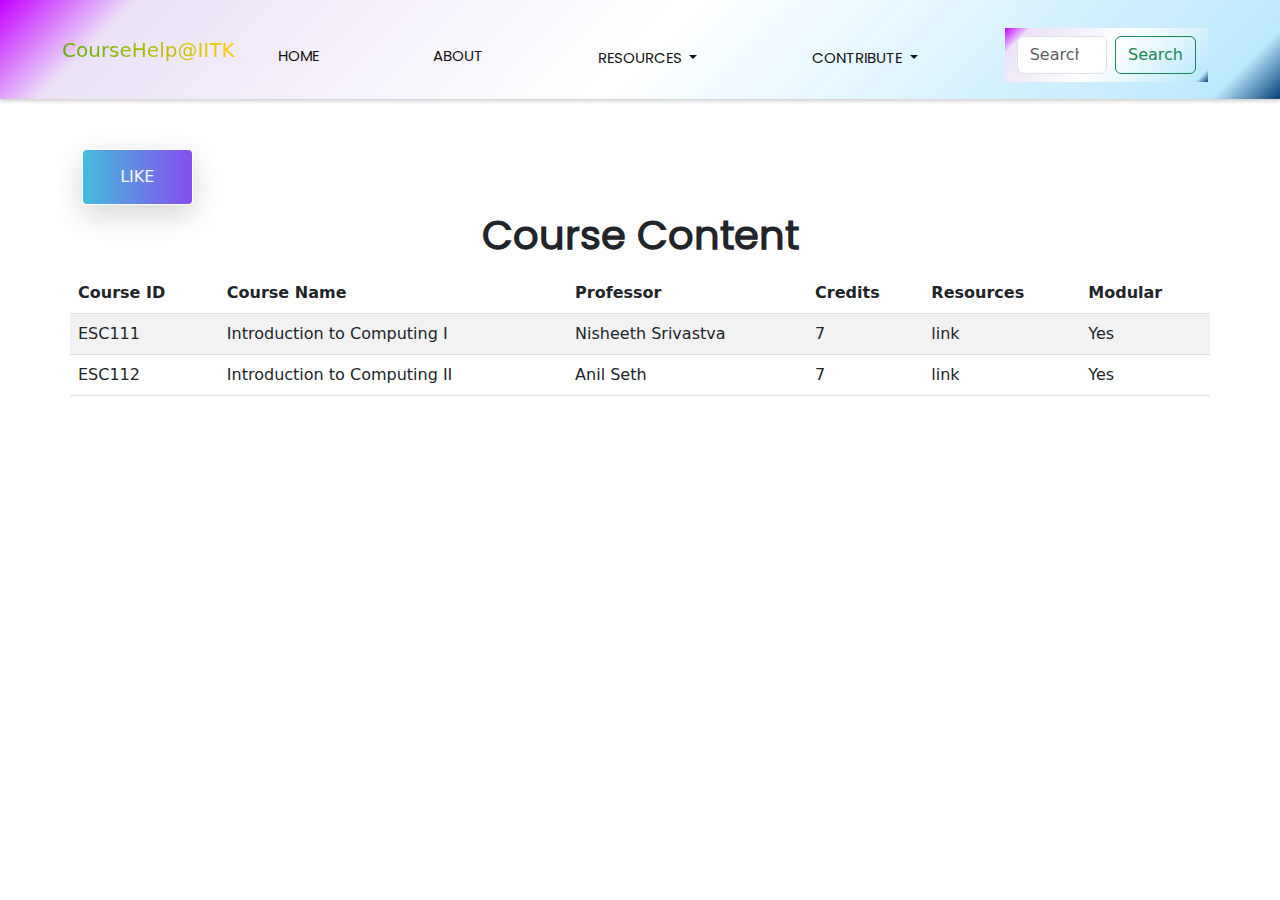
==== html/course_content.html @ 507e1a32 "Final commit" ====
<!DOCTYPE html>
<html lang="en">

<head>
    <meta charset="UTF-8">
    <meta name="viewport" content="width=device-width, initial-scale=1.0">
    <title>Course Help</title>
    <!--bootstrap file-->
    <link type="text/css" rel="stylesheet" href="../css/bootstrap.min.css">

    <!--fontawesome file-->
    <link type="text/css" rel="stylesheet" href="../css/all.min.css">

    <!-- owl-carousel css file -->


    <!--custom css file-->
    <link type="text/css" rel="stylesheet" href="../css/style.css">
</head>

<body>
    <!-- ================Start Header==================-->
    <header class="header_area">
        <div class="main-menu">
            <nav class="navbar navbar-expand-lg bg-body-tertiary">
                <div class="container-fluid">
                    <a class="navbar-brand" href="#">CourseHelp@IITK</a>
                    <button class="navbar-toggler" type="button" data-bs-toggle="collapse" data-bs-target="#navbarNav"
                        aria-controls="navbarNav" aria-expanded="false" aria-label="Toggle navigation">
                        <span class="navbar-toggler-icon"></span>
                    </button>
                    <div class="collapse navbar-collapse" id="navbarNav">
                        <div class="me-auto"></div>
                        <ul class="navbar-nav">
                            <li class="nav-item">
                                <a class="nav-link active" aria-current="page" href="../index.html">Home</a>
                            </li>
                            <li class="nav-item">
                                <a class="nav-link" href="../index.html">About</a>
                            </li>
                            <li class="nav-item dropdown">
                                <a class="nav-link dropdown-toggle" href="#dropdownMenuButton1" role="button" data-bs-toggle="dropdown" aria-expanded="false">
                                  Resources
                                </a>
                                <ul class="dropdown-menu" id="dropdownMenuButton1">
                                    <li><a class="dropdown-item" href="./course_content.html">Course Content</a></li>
                                    <li><a class="dropdown-item" href="./course_review.html">Course Review</a></li>
                                </ul>
                            </li>
                            <li class="nav-item dropdown">
                                <a class="nav-link dropdown-toggle" href="#dropdownMenuButton2" role="button" data-bs-toggle="dropdown" aria-expanded="false">
                                  Contribute
                                </a>
                                <ul class="dropdown-menu" id="dropdownMenuButton2">
                                    <li><a class="dropdown-item" href="./reviewform.html">Add Review</a></li>
                                    <li><a class="dropdown-item" href="./addform.html">Add content</a></li>
                                </ul>
                            </li>
                            <li class="nav-item">
                                <nav class="navbar bg-body-tertiary">
                                    <div class="container-fluid">
                                        <form class="d-flex" role="search">
                                            <input class="form-control me-2" type="search" placeholder="Search" aria-label="Search">
                                            <button class="btn btn-outline-success" type="submit">Search</button>
                                        </form>
                                    </div>
                                </nav>
                            </li>
                        </ul>
                    </div>
                </div>
            </nav>
        </div>
    </header>
    <!-- ================End Header==================-->

    <!-- ================Start Main==================-->
    <div class="container">
        <button type="button" class="btn button primary-button text-uppercase" id="support">Like</button>
        <div class="para" id="rpy"></div>
        <h1 class="text-center title-text">Course Content</h1>
        <div class="row">
            <table id="example1" class="table table-striped" style="width:100%">
                <thead>
                    <tr>
                        <th>Course ID</th>
                        <th>Course Name</th>
                        <th>Professor</th>
                        <th>Credits</th>
                        <th>Resources</th>
                        <th>Modular</th>
                    </tr>
                </thead>
                <tbody>
                    <tr>
                        <td>ESC111</td>
                        <td>Introduction to Computing I</td>
                        <td>Nisheeth Srivastva</td>
                        <td>7</td>
                        <td>link</td>
                        <td>Yes</td>
                    </tr>
                    <tr>
                        <td>ESC112</td>
                        <td>Introduction to Computing II</td>
                        <td>Anil Seth</td>
                        <td>7</td>
                        <td>link</td>
                        <td>Yes</td>
                </tbody>
            </table>
        </div>
    </div>
    




<script src="../js/jquery3.7.0.js"></script>

    <!--  Bootstrap js file  -->
    <script src="../js/bootstrap.min.js"></script>
    <script src="../js/bootstrap.bundle.min.js"></script>


    <!--  custom js file  -->
    <script src="../js/main.js"></script>

    <script src="https://code.jquery.com/jquery-3.5.1.js">  </script>
    <script src="https://cdn.datatables.net/1.13.4/js/jquery.dataTables.min.js">    </script>
    <script src="https://cdn.datatables.net/1.13.4/js/dataTables.bootstrap5.min.js">    </script>
</body>

</html>
---- css/style.css ----
@import url(./fonts.css);

/*CSS Variables*/
@import url(./partials/variables.css);

@import url(./partials/global.css);

@import url(./responsive.css);
/* Start navigation bar */
.navbar-brand{
    padding-left: 50px;
    background: linear-gradient(90deg, #2ca308 0%, #ffcc00 100%);
    -webkit-background-clip: text;
    -webkit-text-fill-color: transparent;
    background-clip: text;
    flex: display;
    border-radius: 1px;
    box-shadow: #053f74;
}
.nav-item{
    padding-right: 60px;
    padding-top: 20px;
    padding-bottom: 5px;
}

.header_area .main-menu .nav-item .nav-link{
    font: normal 500 15px/2px var(--poppins);
    text-transform: uppercase;
    padding: 1.7rem;
    color: var(--title-color);
}
.main-menu{
    box-shadow: 0 2px 4px 0 rgba(0,0,0,.2);
}

.header_area .main-menu .navbar-nav .active a{
    background: var(--gradient-color);
    -webkit-background-clip: text;
    -webkit-text-fill-color: transparent;
    background-clip: text;
    position: fixed;
}

.header_area .main-menu .navbar-nav a:hover{
    background: var(--gradient-color);
    -webkit-background-clip: text;
    -webkit-text-fill-color: transparent;
    background-clip: text;
}

.bg-body-tertiary{
    background: linear-gradient(135deg, #c300ff 0%, #ebe2f7 10%, #ffffff 50%, #bce9ff 95%, #053f74 100%);
}

/* End navigation bar */

/* Start main */
.site-banner {
    position: relative;
    padding-top: 15px;
    padding-bottom: 100px;
    background-image:url('../img/backg.jpg');
    background-repeat: cover;
    background-size:700px, 3000px;
}

.site-main .site-banner .site-title h3{
    padding-top: 35%;
    font-weight: 500;
}

.site-main .site-banner .site-title h3::after{
    content: " ";
    height: 2px;
    width: 18vw;
    background: black;
    display: inline-block;
    margin-left: 5%;
    transform: translateY(-10px);
}

.site-main .site-banner .site-title h1{
    font-size: 5rem;
}

.site-main .site-banner .site-title h4{
    font-size: 1.5rem;
}

.site-main .site-banner .banner-image > img{
    padding: 7rem 0;
    width: 90rem;
}

/* Start About Area */ 
.about-area{
    margin-top: 50px;
}
.site-main .about-area{
    padding: 8rem 5rem;
}

.site-main .about-area .about-title h2 > span{
    display: block;
    font: normal bold 49px/ 60px var(--poppins);
    letter-spacing: 21px;
}

.site-main .about-area .about-title .paragraph > p{
    padding: .4rem 0;
}

/* End About Area */ 
/*start table */
.container{
    padding-top: 50px;
}
/* end table */
/* End main */
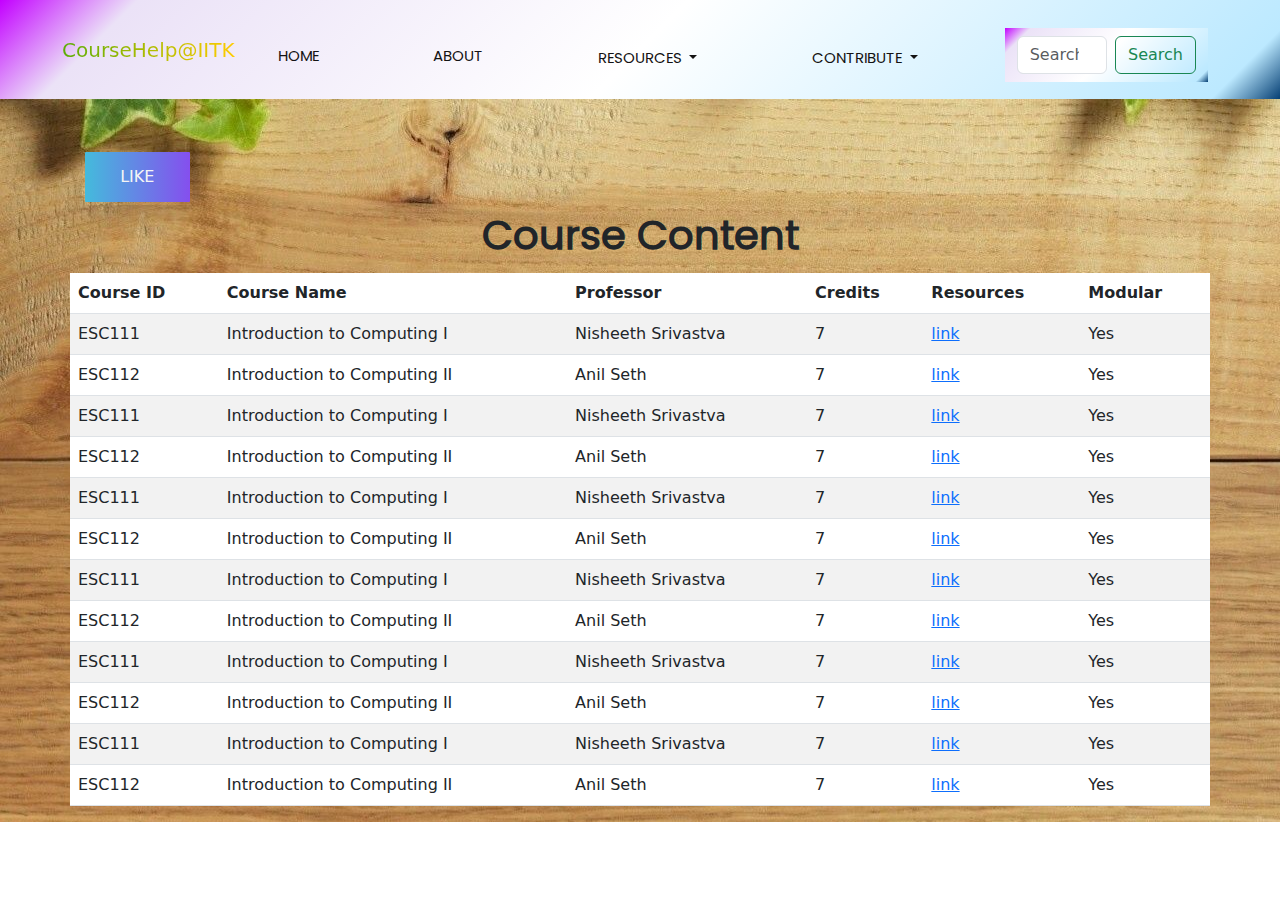
==== commit 38ae67aa: "Final Commit 2" ====
--- a/html/course_content.html
+++ b/html/course_content.html
@@ -75,6 +75,7 @@
     <!-- ================End Header==================-->
 
     <!-- ================Start Main==================-->
+    <main class="backg">
     <div class="container">
         <button type="button" class="btn button primary-button text-uppercase" id="support">Like</button>
         <div class="para" id="rpy"></div>
@@ -97,21 +98,102 @@
                         <td>Introduction to Computing I</td>
                         <td>Nisheeth Srivastva</td>
                         <td>7</td>
-                        <td>link</td>
-                        <td>Yes</td>
-                    </tr>
-                    <tr>
-                        <td>ESC112</td>
-                        <td>Introduction to Computing II</td>
-                        <td>Anil Seth</td>
-                        <td>7</td>
-                        <td>link</td>
-                        <td>Yes</td>
+                        <td><a href="https://drive.google.com/drive/folders/1PyfFnc3d1KsVi9FopjwUvqTA61QgoZnI?usp=sharing">link</a></td>
+                        <td>Yes</td>
+                    </tr>
+                    <tr>
+                        <td>ESC112</td>
+                        <td>Introduction to Computing II</td>
+                        <td>Anil Seth</td>
+                        <td>7</td>
+                        <td><a href="https://drive.google.com/drive/folders/1PyfFnc3d1KsVi9FopjwUvqTA61QgoZnI?usp=sharing">link</a></td>
+                        <td>Yes</td>
+                    </tr>
+                    <tr>
+                        <td>ESC111</td>
+                        <td>Introduction to Computing I</td>
+                        <td>Nisheeth Srivastva</td>
+                        <td>7</td>
+                        <td><a href="https://drive.google.com/drive/folders/1PyfFnc3d1KsVi9FopjwUvqTA61QgoZnI?usp=sharing">link</a></td>
+                        <td>Yes</td>
+                    </tr>
+                    <tr>
+                        <td>ESC112</td>
+                        <td>Introduction to Computing II</td>
+                        <td>Anil Seth</td>
+                        <td>7</td>
+                        <td><a href="https://drive.google.com/drive/folders/1PyfFnc3d1KsVi9FopjwUvqTA61QgoZnI?usp=sharing">link</a></td>
+                        <td>Yes</td>
+                    </tr>
+                    <tr>
+                        <td>ESC111</td>
+                        <td>Introduction to Computing I</td>
+                        <td>Nisheeth Srivastva</td>
+                        <td>7</td>
+                        <td><a href="https://drive.google.com/drive/folders/1PyfFnc3d1KsVi9FopjwUvqTA61QgoZnI?usp=sharing">link</a></td>
+                        <td>Yes</td>
+                    </tr>
+                    <tr>
+                        <td>ESC112</td>
+                        <td>Introduction to Computing II</td>
+                        <td>Anil Seth</td>
+                        <td>7</td>
+                        <td><a href="https://drive.google.com/drive/folders/1PyfFnc3d1KsVi9FopjwUvqTA61QgoZnI?usp=sharing">link</a></td>
+                        <td>Yes</td>
+                    </tr>
+                    <tr>
+                        <td>ESC111</td>
+                        <td>Introduction to Computing I</td>
+                        <td>Nisheeth Srivastva</td>
+                        <td>7</td>
+                        <td><a href="https://drive.google.com/drive/folders/1PyfFnc3d1KsVi9FopjwUvqTA61QgoZnI?usp=sharing">link</a></td>
+                        <td>Yes</td>
+                    </tr>
+                    <tr>
+                        <td>ESC112</td>
+                        <td>Introduction to Computing II</td>
+                        <td>Anil Seth</td>
+                        <td>7</td>
+                        <td><a href="https://drive.google.com/drive/folders/1PyfFnc3d1KsVi9FopjwUvqTA61QgoZnI?usp=sharing">link</a></td>
+                        <td>Yes</td>
+                    </tr>
+                    <tr>
+                        <td>ESC111</td>
+                        <td>Introduction to Computing I</td>
+                        <td>Nisheeth Srivastva</td>
+                        <td>7</td>
+                        <td><a href="https://drive.google.com/drive/folders/1PyfFnc3d1KsVi9FopjwUvqTA61QgoZnI?usp=sharing">link</a></td>
+                        <td>Yes</td>
+                    </tr>
+                    <tr>
+                        <td>ESC112</td>
+                        <td>Introduction to Computing II</td>
+                        <td>Anil Seth</td>
+                        <td>7</td>
+                        <td><a href="https://drive.google.com/drive/folders/1PyfFnc3d1KsVi9FopjwUvqTA61QgoZnI?usp=sharing">link</a></td>
+                        <td>Yes</td>
+                    </tr>
+                    <tr>
+                        <td>ESC111</td>
+                        <td>Introduction to Computing I</td>
+                        <td>Nisheeth Srivastva</td>
+                        <td>7</td>
+                        <td><a href="https://drive.google.com/drive/folders/1PyfFnc3d1KsVi9FopjwUvqTA61QgoZnI?usp=sharing">link</a></td>
+                        <td>Yes</td>
+                    </tr>
+                    <tr>
+                        <td>ESC112</td>
+                        <td>Introduction to Computing II</td>
+                        <td>Anil Seth</td>
+                        <td>7</td>
+                        <td><a href="https://drive.google.com/drive/folders/1PyfFnc3d1KsVi9FopjwUvqTA61QgoZnI?usp=sharing">link</a></td>
+                        <td>Yes</td>
+                    </tr>
                 </tbody>
             </table>
         </div>
     </div>
-    
+    </main>
 
 
 
--- a/css/style.css
+++ b/css/style.css
@@ -55,6 +55,9 @@
 /* End navigation bar */
 
 /* Start main */
+.backg{
+    background-image:url('../img/table_backg.jpg');
+}
 .site-banner {
     position: relative;
     padding-top: 15px;
@@ -116,4 +119,4 @@
     padding-top: 50px;
 }
 /* end table */
-/* End main */+/* End main */
